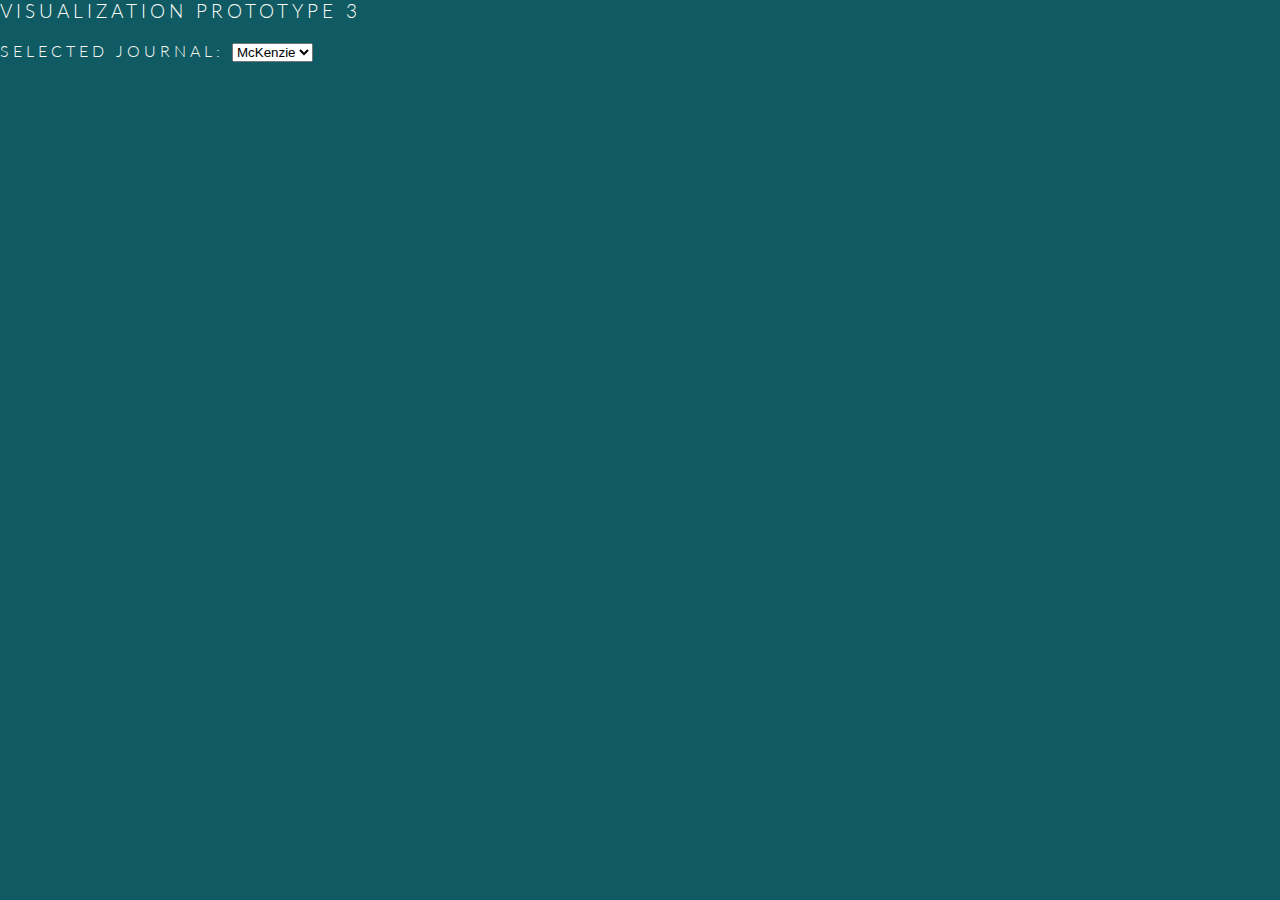
==== Thesis-Website/visualization-mac.html @ 5a029d25 "Made a JSON file for my own data. Added dropdown to toggle between two data sets" ====
<!DOCTYPE html>
<html>
<head>
	<link href='http://fonts.googleapis.com/css?family=Libre+Baskerville:400,700,400italic' rel='stylesheet' type='text/css'>
	<link href='http://fonts.googleapis.com/css?family=Nunito:400,300,700' rel='stylesheet' type='text/css'>
	<link href='http://fonts.googleapis.com/css?family=Lato:100,300,400' rel='stylesheet' type='text/css'>
	<title>Visualization</title>
	<style type="text/css">

		html {
			background-color: #105B63;
		}

		h3, p {
			font-family: "Lato", Arial, serif;
			font-weight: 300;
			color: #FCFBF7;
			text-transform: uppercase;
			letter-spacing: 4px;
			margin-top: 0;
		}

		body {
			margin: 0;
		}





	</style>
</head>
<body>
	<h3>Visualization Prototype 3</h3>
	<p>Selected Journal: <select id="order">
		<option value="mcKenzie">McKenzie</option>
		<option value="barbara">Barbara</option>
	</select>
	<!-- <p>There are <span class="numberOfEntries">x</span> entries this month</p> -->


    <!-- Le javascript
    ================================================== -->
    <!-- Placed at the end of the document so the pages load faster -->
    <script src="http://d3js.org/d3.v3.min.js"></script>
    <script src="js/jquery.js"></script>
    <script type="text/javascript">
    	
//Setting up some variables
var data;
var x = 20;
var y = 0;
var radius = 1;
var distanceBetweenCircles = 3;
var rowHeight = 20;
var entryCount;

//Setting up SVG Container
var svgContainer = d3.select("body").append("svg")
.attr("width", 1200)
.attr("height", 650)
.attr("class", "graph-svg-component");

d3.json("http://storm.usc.edu/~mcarlile/finalproject/data/entries2.json", function(error, json) {
	if (error) return console.warn(error);
	data = json;

	countEntries();
	drawCircles();
});	

function countEntries() {
	entryCount = data.entry.length;
	$('.numberOfEntries').text(entryCount);
}

function countCharacters (a) {
	// return data.entry[a].text.length;
	return data.entry[a].text.split(/\s+/).length;;
}

function drawCircles() {


	//for each daily entry...
	for (i = 0; i < entryCount; i++) {

		//make a new row in the visualization
		y = y + rowHeight;
		x = 20;


		//make a label for the entry date
		svgContainer.append("text")
		.attr("x", x-distanceBetweenCircles) 
		.attr("y", y+rowHeight/4)
		.attr("fill", "#FCFBF7")
		.attr("text-align", "right")
		.attr("text-anchor", "end")
		.attr("font-family", "Lato, Arial, serif")
		.attr("font-weight", 100)
		.attr("font-size", 8)
		.text(i+1);

		//and count how many characters are within the <text></text> string and store it as a property called wordCount for each entry (entries[i].wordCount)
		var characterCount = countCharacters(i);
		console.log(characterCount);



		//draw a circle to represent each character in the entry
		for (j = 0; j < characterCount; j++) {

			//draw a circle
			svgContainer.append("circle")        // attach a circle
    			.attr("cx", x)           // position the x-center
    			.attr("cy", y)           // position the y-center
    			.attr("r", radius)		// set the radius
    			.attr("fill", "#FFFAD6");;    //set the fill color      

			//increment the x value to get ready to draw the next circle
			x = x + distanceBetweenCircles;
		}
	}

	//when there is a change in the dropdown...
	$( "#order" ).change(function() {


		//hide the circles and numbers
		d3.transition()
		.duration(750)
		.ease("linear")
		.each(function() {
			d3.selectAll("circle").transition()
			.style("opacity", 0)
			.remove();
		})

		d3.transition()
		.duration(750)
		.each(function() {
			d3.selectAll("text").transition()
			.style("opacity", 0)
			.remove();
		})

		//and begin to draw again
		y=0;


		if (d3.select("#order").node().value == "barbara") {
			d3.json("http://storm.usc.edu/~mcarlile/finalproject/data/entries.json", function(error, json) {
				if (error) return console.warn(error);
				data = json;

				countEntries();
				drawCircles();
			});
		} else {
			d3.json("http://storm.usc.edu/~mcarlile/finalproject/data/entries2.json", function(error, json) {
				if (error) return console.warn(error);
				data = json;

				countEntries();
				drawCircles();
			});
		}
	});
}

</script>

</body>
</html>
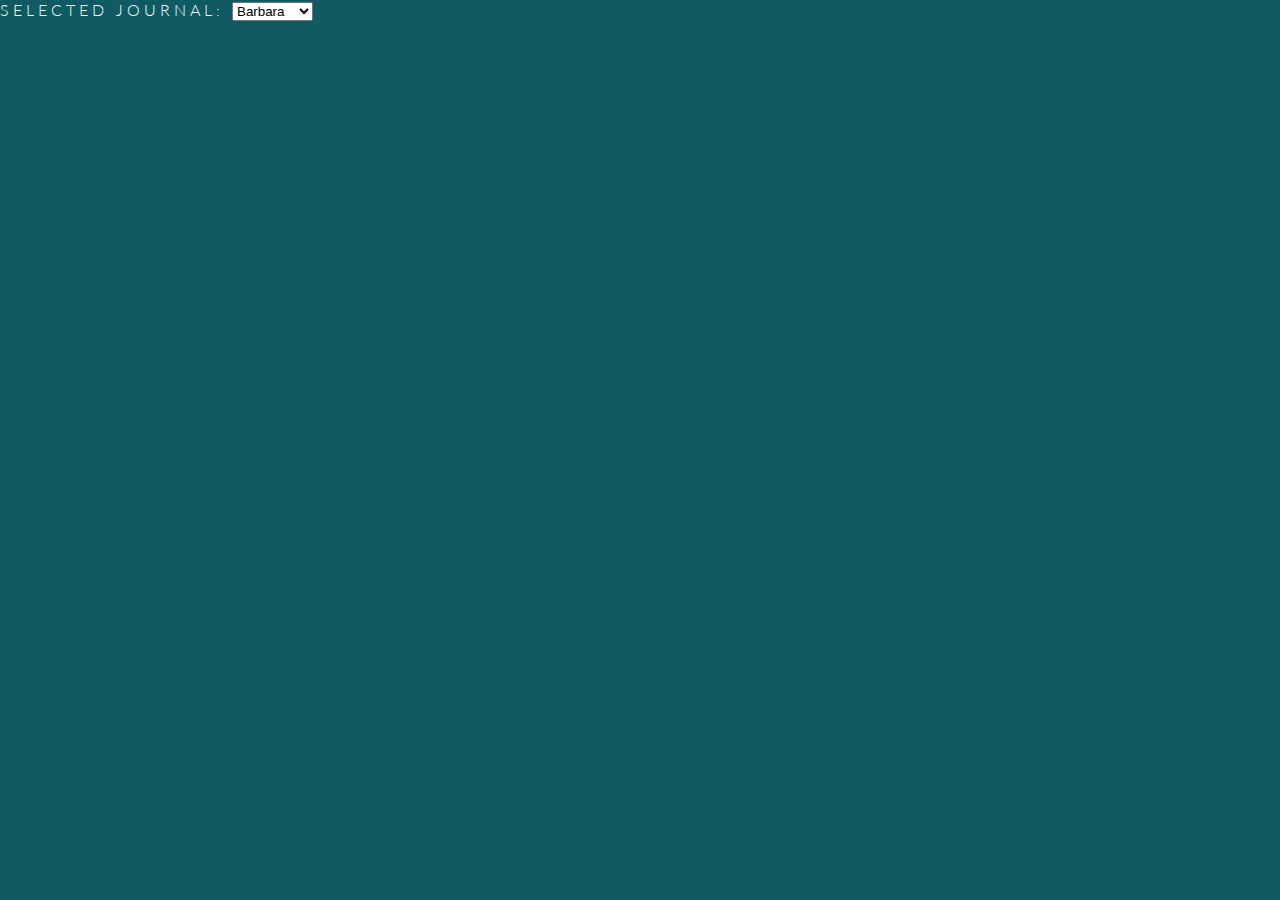
==== commit 775e9265: "Embedded d3.js visualization in the index file" ====
--- a/Thesis-Website/visualization-mac.html
+++ b/Thesis-Website/visualization-mac.html
@@ -31,10 +31,9 @@
 	</style>
 </head>
 <body>
-	<h3>Visualization Prototype 3</h3>
 	<p>Selected Journal: <select id="order">
-		<option value="mcKenzie">McKenzie</option>
 		<option value="barbara">Barbara</option>
+		<option value="mckenzie">McKenzie</option>
 	</select>
 	<!-- <p>There are <span class="numberOfEntries">x</span> entries this month</p> -->
 
@@ -52,16 +51,16 @@
 var y = 0;
 var radius = 1;
 var distanceBetweenCircles = 3;
-var rowHeight = 20;
+var rowHeight = 10;
 var entryCount;
 
 //Setting up SVG Container
 var svgContainer = d3.select("body").append("svg")
 .attr("width", 1200)
-.attr("height", 650)
+.attr("height", 325)
 .attr("class", "graph-svg-component");
 
-d3.json("http://storm.usc.edu/~mcarlile/finalproject/data/entries2.json", function(error, json) {
+d3.json("http://storm.usc.edu/~mcarlile/finalproject/data/entries.json", function(error, json) {
 	if (error) return console.warn(error);
 	data = json;
 
@@ -92,7 +91,7 @@
 
 		//make a label for the entry date
 		svgContainer.append("text")
-		.attr("x", x-distanceBetweenCircles) 
+		.attr("x", x - distanceBetweenCircles*2) 
 		.attr("y", y+rowHeight/4)
 		.attr("fill", "#FCFBF7")
 		.attr("text-align", "right")
@@ -104,9 +103,6 @@
 
 		//and count how many characters are within the <text></text> string and store it as a property called wordCount for each entry (entries[i].wordCount)
 		var characterCount = countCharacters(i);
-		console.log(characterCount);
-
-
 
 		//draw a circle to represent each character in the entry
 		for (j = 0; j < characterCount; j++) {
